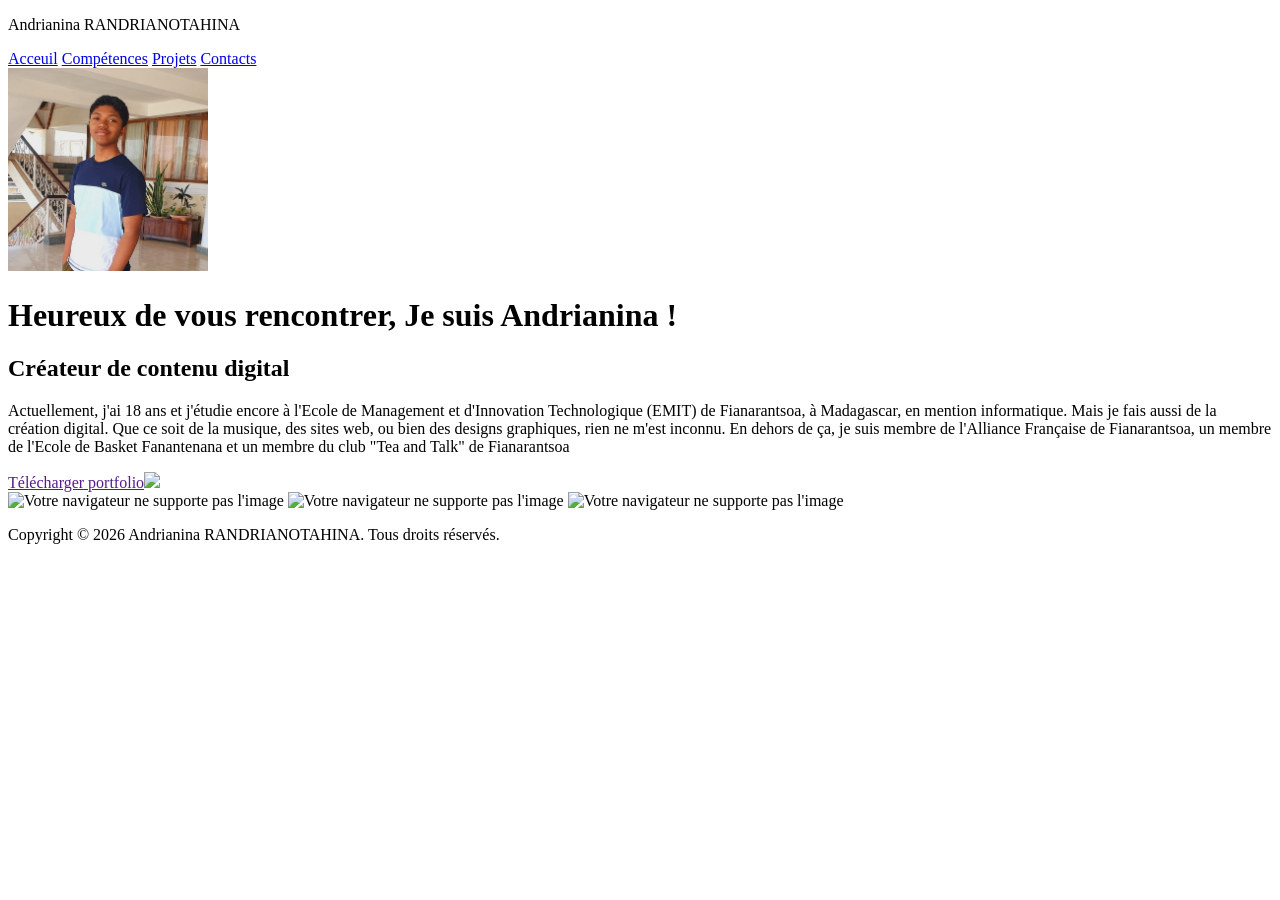
==== index.html @ bee585aa "Ajout de la première page" ====
<!DOCTYPE html>
<html lang="en">
<head>
    <meta charset="UTF-8">
    <meta name="viewport" content="width=device-width, initial-scale=1.0">
    <link rel="stylesheet" href="./style.css">
    <title>Andrianina RANDRIANOTAHINA</title>
</head>
<body>
    <header>
        <p><span>Andrianina</span> <span id="nom">RANDRIANOTAHINA</span></p>
        <nav>
            <a href="index.html">Acceuil</a>
            <a href="skills.html">Compétences</a>
            <a href="xp.html">Projets</a>
            <a href="contacts.html">Contacts</a>
        </nav>     
    </header>
    <main>
        <img id="pp"src="./assets-png/PP.png" alt="Photo de profil" width="200px">
        <h1>Heureux de vous rencontrer, Je suis Andrianina !</h1>
        <h2>Créateur de contenu digital</h2>
        <p>Actuellement, j'ai 18 ans et j'étudie encore à l'Ecole de Management et d'Innovation Technologique (EMIT) de Fianarantsoa, à Madagascar, en mention informatique.
            Mais je fais aussi de la création digital.
            Que ce soit de la musique, des sites web, ou bien des designs graphiques, rien ne m'est inconnu.
            En dehors de ça, je suis membre de l'Alliance Française de Fianarantsoa, un membre de l'Ecole de Basket Fanantenana et un membre du club "Tea and Talk" de Fianarantsoa<br>
        </p>
        <a class="link" href="">Télécharger portfolio<img src="./assets-svg/telecharger.svg" width="20px"></a>
    </main>
    <footer>
        <div>
            <img src="./assets-svg/html.svg" alt="Votre navigateur ne supporte pas l'image">
            <img src="./assets-svg/css.svg" alt="Votre navigateur ne supporte pas l'image">
            <img src="./assets-svg/git.svg" alt="Votre navigateur ne supporte pas l'image">
        </div>
        <p>Copyright © 2026 Andrianina RANDRIANOTAHINA. Tous droits réservés.</p>
    </footer>
</body>
</html>
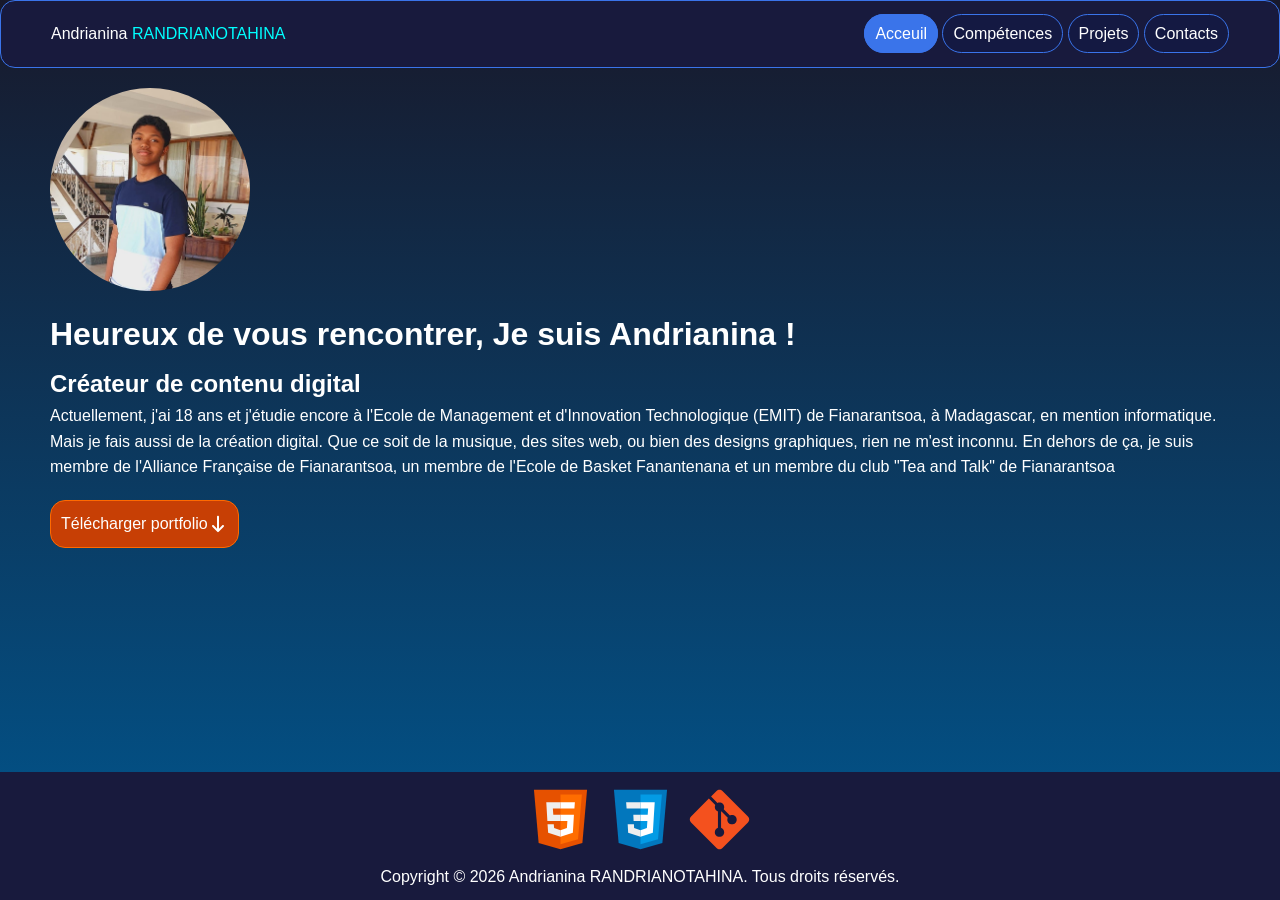
==== commit 3cf60c83: "Ajout d'élément décoratif" ====
--- a/index.html
+++ b/index.html
@@ -10,7 +10,7 @@
     <header>
         <p><span>Andrianina</span> <span id="nom">RANDRIANOTAHINA</span></p>
         <nav>
-            <a href="index.html">Acceuil</a>
+            <a href="index.html" class="nav-link active">Acceuil</a>
             <a href="skills.html">Compétences</a>
             <a href="xp.html">Projets</a>
             <a href="contacts.html">Contacts</a>
--- a/style.css
+++ b/style.css
@@ -0,0 +1,268 @@
+*{
+    margin: 0;
+    padding: 0;
+}
+
+body{
+    font-family: Arial, Helvetica, sans-serif;
+    color: white;
+    line-height: 1.6;
+    background: linear-gradient(to bottom, #18192b,#005790 );
+    min-height: 100vh;
+    display: grid;
+    grid-template-rows: auto 1fr auto;
+    grid-template-areas: 
+        "header"
+        "main"
+        "footer";
+}
+
+header{
+    position: sticky;
+    top: 0;
+    color: white;
+    padding: 20px 50px;
+    background-color: #181a3d;
+    border: 1px solid #3a74ea;
+    border-radius: 15px;
+    display: flex;
+    justify-content: space-between;
+    margin-bottom: 10px;
+    z-index: 1000; 
+}
+
+#nom{
+    color: #00d9ff;
+    filter: brightness(150%);
+}
+
+nav>a{
+    text-decoration: none;
+    color: white;
+    border: 1px solid #3a74ea;
+    background-color: rgb(20, 25, 66);
+    padding: 10px;
+    border-radius: 50px;    
+    transition: 0.3s ease-in-out;
+}
+
+nav>a:hover{
+    background-color: #3a74ea;
+}
+
+.nav-link.active{
+    background-color: #3a74ea;
+}
+
+main{
+    padding: 0 50px;
+    animation: slideIn 1s ease-out forwards;
+}
+
+@keyframes slideIn {
+  from {
+    opacity: 0;
+    transform: translateY(30px);
+  }
+  to{
+    opacity: 1;
+    transform: translateY(0);
+  }
+}
+
+#pp{
+    border-radius: 50%;
+    margin: 10px 0;
+}
+
+h1{
+    margin-bottom: 5px;
+}
+
+.link{
+    display: inline-flex;
+    text-decoration: none;
+    color: white;
+    border: 1px solid #ff6a00;
+    background-color: #c73f05;
+    padding: 10px;
+    border-radius: 15px;
+    margin: 20px 0;
+    transition: 0.1s ease-in-out;
+}
+
+.link:hover{
+    background-color: #ffa200;
+    transform: scale(1.05);
+}
+
+footer{
+    background-color: #181a3d;
+    display: flex;
+    flex-direction: column;
+    align-items: center;
+    padding: 10px 0;
+}
+
+article{
+    margin-bottom: 20px;
+}
+
+ul{
+    list-style: none;
+    padding-left: 20px;
+}
+
+.certif{
+    display: flex;
+    align-items: center;
+}
+
+.certif::before{
+    content: url("./assets-svg/check.svg");
+    width: 20px; 
+    height: 20px; 
+    padding-right: 10px;
+}
+
+#langue{
+    padding: 0 20px;
+}
+
+#tableau{
+    margin-right: 50px;
+    display: grid;
+    gap: 15px;
+    width: 100%;
+    max-width: 1000px;
+    grid-template-columns: 1fr 1fr 1fr;
+    grid-template-rows: auto;
+}
+
+#t1{
+    grid-column: 1 / 3;
+}
+
+#t2{
+    grid-column: 3 / 4;
+}
+
+#t3{
+    grid-column: 1 / 2;
+}
+
+#t4{
+    grid-column: 2 / 4;
+}
+
+@media (max-width: 800px) {
+    #tableau {
+        grid-template-columns: 1fr;
+    }
+
+    #t1, #t2, #t3, #t4 {
+        grid-column: 1 / -1;
+        grid-row: auto;
+    }
+}
+
+table{
+    color: #18192B;
+    border: 2px solid #00c8ff;
+    background-color: #ffffffce;
+    border-radius: 13px;
+    padding: 20px;
+    font-family: 'Trebuchet MS', 'Lucida Sans Unicode', 'Lucida Grande', 'Lucida Sans', Arial, sans-serif;
+    font-size: 125%;
+    box-sizing: border-box;
+
+}
+
+caption{
+    text-align: center;
+    font-weight: bold;
+    color: white;
+}
+
+.pourcentage{
+    border-radius: 50px;
+    background-color: #181a3d;
+    color: white;
+}
+
+.projetmusic{
+    display: inline-block;
+    margin-right: 15px;
+    margin-top: 10px;
+}
+
+audio{
+    width: 300px;
+    height: 300px;
+    background: url("./assets-svg/decor-noel.svg") no-repeat center center;
+    background-size: cover;
+    display: flex;
+    flex-direction: column;
+    justify-content: flex-end;
+    border-radius: 25px;
+}
+
+.logo{
+    border-radius: 10px;
+    margin-right: 15px;
+    margin-top: 10px;
+}
+
+.projetgraph::before{
+    content: '📌';
+    padding-right: 10px;
+}
+
+.contact{
+    display: flex;       
+    align-items: center; 
+    gap: 8px;
+}
+
+#formulaire{
+    border: 2px solid #3a74ea;
+    background-color: #181a3d;
+    border-radius: 13px;
+    padding: 20px;
+    color: white;
+    width: 300px;
+}
+
+#tete{
+    text-align: center;
+    color: #00d9ff;
+}
+
+input, textarea{
+    padding: 10px;
+    border-radius: 10px;
+    margin-bottom: 10px;
+    font-family: Arial, Helvetica, sans-serif;
+    resize: none;
+    box-sizing: border-box;
+    width: 100%;
+}
+
+input, textarea,::placeholder{
+    color: black;
+}
+
+button{
+    color: white;
+    background-color: #00d9ff;
+    border: none;
+    border-radius: 10px;
+    padding: 10px;
+    width: 100%;
+    transition: 0.3s ease-in-out;
+}
+
+button:hover{
+    background-color: #6200ff;
+    transform: scale(1.05);
+}
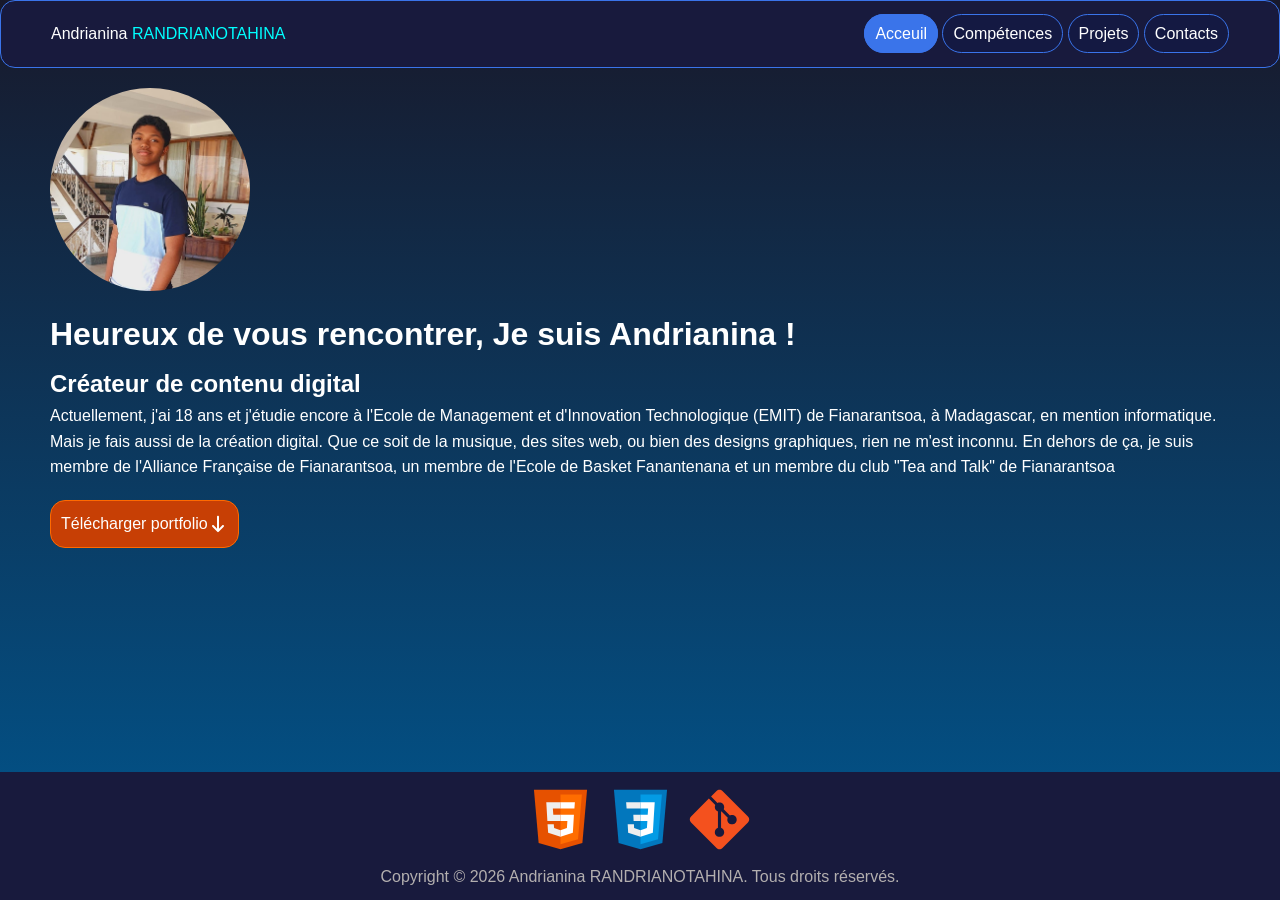
==== commit 53efed5c: "Ajout du PDF" ====
--- a/index.html
+++ b/index.html
@@ -8,12 +8,12 @@
 </head>
 <body>
     <header>
-        <p><span>Andrianina</span> <span id="nom">RANDRIANOTAHINA</span></p>
+        <p id="appelation"><span>Andrianina</span> <span id="nom">RANDRIANOTAHINA</span></p>
         <nav>
-            <a href="index.html" class="nav-link active">Acceuil</a>
-            <a href="skills.html">Compétences</a>
-            <a href="xp.html">Projets</a>
-            <a href="contacts.html">Contacts</a>
+            <a href="index.html" class="nav-link active" id="accueil">Acceuil</a>
+            <a href="skills.html" id="skill">Compétences</a>
+            <a href="xp.html" id="projet">Projets</a>
+            <a href="contacts.html" id="contact">Contacts</a>
         </nav>     
     </header>
     <main>
@@ -25,7 +25,7 @@
             Que ce soit de la musique, des sites web, ou bien des designs graphiques, rien ne m'est inconnu.
             En dehors de ça, je suis membre de l'Alliance Française de Fianarantsoa, un membre de l'Ecole de Basket Fanantenana et un membre du club "Tea and Talk" de Fianarantsoa<br>
         </p>
-        <a class="link" href="">Télécharger portfolio<img src="./assets-svg/telecharger.svg" width="20px"></a>
+        <a class="link" href="./Portfolio-exemplaire.pdf" download="Portfolio">Télécharger portfolio<img src="./assets-svg/telecharger.svg" width="20px"></a>
     </main>
     <footer>
         <div>
@@ -33,7 +33,7 @@
             <img src="./assets-svg/css.svg" alt="Votre navigateur ne supporte pas l'image">
             <img src="./assets-svg/git.svg" alt="Votre navigateur ne supporte pas l'image">
         </div>
-        <p>Copyright © 2026 Andrianina RANDRIANOTAHINA. Tous droits réservés.</p>
+        <p id="copyright">Copyright © 2026 Andrianina RANDRIANOTAHINA. Tous droits réservés.</p>
     </footer>
 </body>
 </html>
--- a/style.css
+++ b/style.css
@@ -104,13 +104,13 @@
     padding: 10px 0;
 }
 
+#copyright{
+    text-align: center;
+    color: rgb(179, 175, 175);
+}
+
 article{
     margin-bottom: 20px;
-}
-
-ul{
-    list-style: none;
-    padding-left: 20px;
 }
 
 .certif{
@@ -155,7 +155,7 @@
     grid-column: 2 / 4;
 }
 
-@media (max-width: 800px) {
+@media (max-width: 768px) {
     #tableau {
         grid-template-columns: 1fr;
     }
@@ -163,6 +163,48 @@
     #t1, #t2, #t3, #t4 {
         grid-column: 1 / -1;
         grid-row: auto;
+    }
+
+    th>img{
+        width: 70px;
+    }
+
+    nav{
+        display: grid;
+        grid-template-columns: auto auto;
+        grid-template-rows: auto auto;
+        grid-template-areas:
+            "accueil skill"
+            "projet contact";
+        gap: 4px;
+    }
+
+    header{
+        position: unset;
+        padding: 20px 20px;
+    }
+
+    #appelation{
+        display: flex;
+        align-items: center;
+        gap: 2px;
+    }
+}
+
+@media (max-width: 500px) {
+    #appelation{
+        display: flex;
+        flex-direction: column;
+        justify-content: center;
+        font-size: 13px;
+    }
+
+    nav{
+        font-size: 13px;
+    }
+
+    th>img{
+        width: 35px;
     }
 }
 
@@ -174,8 +216,6 @@
     padding: 20px;
     font-family: 'Trebuchet MS', 'Lucida Sans Unicode', 'Lucida Grande', 'Lucida Sans', Arial, sans-serif;
     font-size: 125%;
-    box-sizing: border-box;
-
 }
 
 caption{
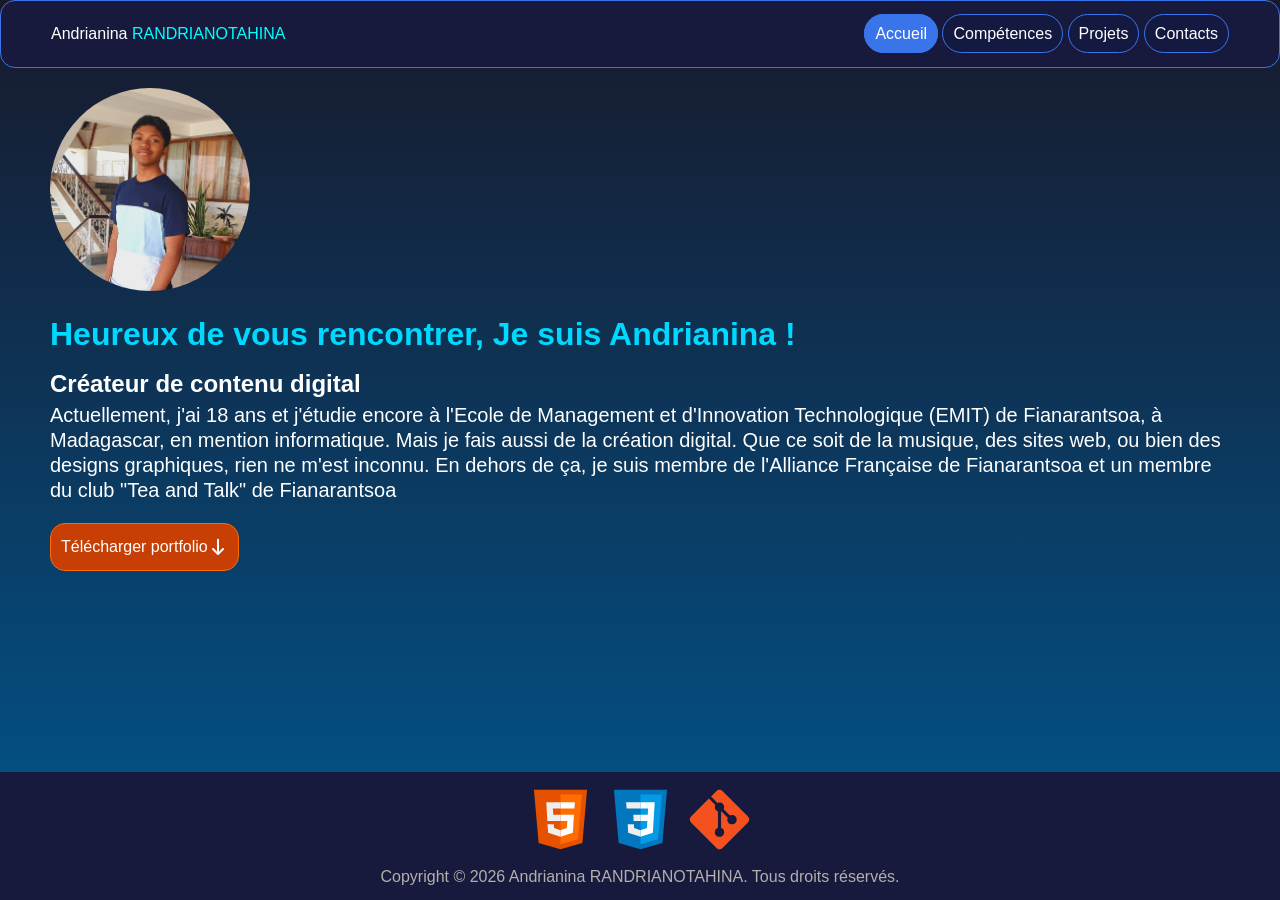
==== commit a0a44a89: "Amélioration" ====
--- a/index.html
+++ b/index.html
@@ -10,7 +10,7 @@
     <header>
         <p id="appelation"><span>Andrianina</span> <span id="nom">RANDRIANOTAHINA</span></p>
         <nav>
-            <a href="index.html" class="nav-link active" id="accueil">Acceuil</a>
+            <a href="index.html" class="nav-link active" id="accueil">Accueil</a>
             <a href="skills.html" id="skill">Compétences</a>
             <a href="xp.html" id="projet">Projets</a>
             <a href="contacts.html" id="contact">Contacts</a>
@@ -20,10 +20,10 @@
         <img id="pp"src="./assets-png/PP.png" alt="Photo de profil" width="200px">
         <h1>Heureux de vous rencontrer, Je suis Andrianina !</h1>
         <h2>Créateur de contenu digital</h2>
-        <p>Actuellement, j'ai 18 ans et j'étudie encore à l'Ecole de Management et d'Innovation Technologique (EMIT) de Fianarantsoa, à Madagascar, en mention informatique.
+        <p id="présentation">Actuellement, j'ai 18 ans et j'étudie encore à l'Ecole de Management et d'Innovation Technologique (EMIT) de Fianarantsoa, à Madagascar, en mention informatique.
             Mais je fais aussi de la création digital.
             Que ce soit de la musique, des sites web, ou bien des designs graphiques, rien ne m'est inconnu.
-            En dehors de ça, je suis membre de l'Alliance Française de Fianarantsoa, un membre de l'Ecole de Basket Fanantenana et un membre du club "Tea and Talk" de Fianarantsoa<br>
+            En dehors de ça, je suis membre de l'Alliance Française de Fianarantsoa et un membre du club "Tea and Talk" de Fianarantsoa<br>
         </p>
         <a class="link" href="./Portfolio-exemplaire.pdf" download="Portfolio">Télécharger portfolio<img src="./assets-svg/telecharger.svg" width="20px"></a>
     </main>
--- a/style.css
+++ b/style.css
@@ -77,6 +77,12 @@
 
 h1{
     margin-bottom: 5px;
+    color: #00d9ff;
+}
+
+#présentation{
+    font-size: 20px;
+    line-height: 25px;
 }
 
 .link{
@@ -115,14 +121,14 @@
 
 .certif{
     display: flex;
-    align-items: center;
 }
 
 .certif::before{
     content: url("./assets-svg/check.svg");
     width: 20px; 
-    height: 20px; 
+    height: 20px;
     padding-right: 10px;
+    padding-top: 3px;
 }
 
 #langue{
@@ -179,15 +185,33 @@
         gap: 4px;
     }
 
+    #contact{
+        display: flex;
+        justify-content: center;
+    }
+
     header{
         position: unset;
-        padding: 20px 20px;
+        padding: 5px 20px;
     }
 
     #appelation{
         display: flex;
         align-items: center;
         gap: 2px;
+    }
+
+    .certif::before{
+    padding-right: 10px;
+    }
+
+    footer{
+        line-height: 15px;
+        padding-top: 5px;
+    }
+
+    footer>div>img{
+        width: 40px;
     }
 }
 
@@ -228,29 +252,46 @@
     border-radius: 50px;
     background-color: #181a3d;
     color: white;
+    transition: 0.3s ease-in-out;
+}
+
+.pourcentage:hover{
+    transform: scale(1.03);
+}
+
+section{
+    display: inline-block;
 }
 
 .projetmusic{
-    display: inline-block;
+    display: inline-flex;
+    flex-direction: column;
+    align-items: center;
     margin-right: 15px;
     margin-top: 10px;
 }
 
 audio{
+    display: flex;
     width: 300px;
     height: 300px;
     background: url("./assets-svg/decor-noel.svg") no-repeat center center;
     background-size: cover;
-    display: flex;
     flex-direction: column;
     justify-content: flex-end;
     border-radius: 25px;
 }
 
 .logo{
+    display: inline-block;
     border-radius: 10px;
     margin-right: 15px;
     margin-top: 10px;
+    width: 300px;
+}
+
+.projetgraph{
+    list-style: none;
 }
 
 .projetgraph::before{
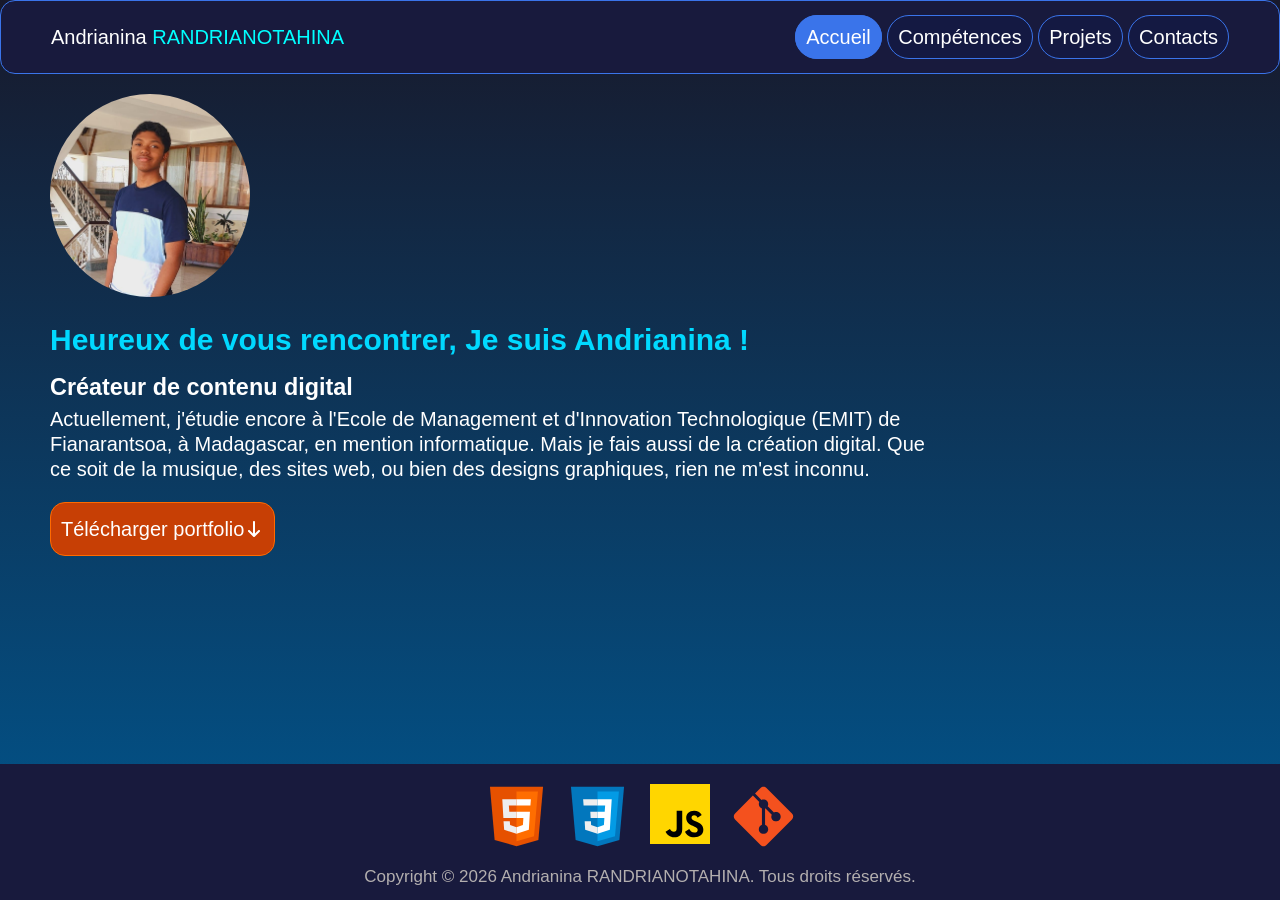
==== commit 20e05a07: "Amélioration" ====
--- a/index.html
+++ b/index.html
@@ -18,12 +18,11 @@
     </header>
     <main>
         <img id="pp"src="./assets-png/PP.png" alt="Photo de profil" width="200px">
-        <h1>Heureux de vous rencontrer, Je suis Andrianina !</h1>
-        <h2>Créateur de contenu digital</h2>
-        <p id="présentation">Actuellement, j'ai 18 ans et j'étudie encore à l'Ecole de Management et d'Innovation Technologique (EMIT) de Fianarantsoa, à Madagascar, en mention informatique.
+        <h2>Heureux de vous rencontrer, Je suis Andrianina !</h2>
+        <h3>Créateur de contenu digital</h3>
+        <p id="présentation">Actuellement, j'étudie encore à l'Ecole de Management et d'Innovation Technologique (EMIT) de Fianarantsoa, à Madagascar, en mention informatique.
             Mais je fais aussi de la création digital.
             Que ce soit de la musique, des sites web, ou bien des designs graphiques, rien ne m'est inconnu.
-            En dehors de ça, je suis membre de l'Alliance Française de Fianarantsoa et un membre du club "Tea and Talk" de Fianarantsoa<br>
         </p>
         <a class="link" href="./Portfolio-exemplaire.pdf" download="Portfolio">Télécharger portfolio<img src="./assets-svg/telecharger.svg" width="20px"></a>
     </main>
@@ -31,6 +30,7 @@
         <div>
             <img src="./assets-svg/html.svg" alt="Votre navigateur ne supporte pas l'image">
             <img src="./assets-svg/css.svg" alt="Votre navigateur ne supporte pas l'image">
+            <img src="./assets-svg/js.svg" alt="Votre navigateur ne supporte pas l'image">
             <img src="./assets-svg/git.svg" alt="Votre navigateur ne supporte pas l'image">
         </div>
         <p id="copyright">Copyright © 2026 Andrianina RANDRIANOTAHINA. Tous droits réservés.</p>
--- a/style.css
+++ b/style.css
@@ -5,6 +5,7 @@
 
 body{
     font-family: Arial, Helvetica, sans-serif;
+    font-size: 20px;
     color: white;
     line-height: 1.6;
     background: linear-gradient(to bottom, #18192b,#005790 );
@@ -75,14 +76,14 @@
     margin: 10px 0;
 }
 
-h1{
+h2{
     margin-bottom: 5px;
     color: #00d9ff;
 }
 
 #présentation{
-    font-size: 20px;
     line-height: 25px;
+    width: 75%;
 }
 
 .link{
@@ -112,6 +113,7 @@
 
 #copyright{
     text-align: center;
+    font-size: 17px;
     color: rgb(179, 175, 175);
 }
 
@@ -136,10 +138,8 @@
 }
 
 #tableau{
-    margin-right: 50px;
     display: grid;
     gap: 15px;
-    width: 100%;
     max-width: 1000px;
     grid-template-columns: 1fr 1fr 1fr;
     grid-template-rows: auto;
@@ -161,18 +161,52 @@
     grid-column: 2 / 4;
 }
 
-@media (max-width: 768px) {
+table{
+    color: #18192B;
+    border: 2px solid #00c8ff;
+    background-color: #ffffffce;
+    border-radius: 13px;
+    padding: 20px;
+    font-family: 'Trebuchet MS', 'Lucida Sans Unicode', 'Lucida Grande', 'Lucida Sans', Arial, sans-serif;
+    font-size: 125%;
+}
+
+caption{
+    text-align: center;
+    font-weight: bold;
+    color: white;
+}
+
+.pourcentage{
+    border-radius: 50px;
+    background-color: #181a3d;
+    color: white;
+    transition: 0.3s ease-in-out;
+}
+
+.pourcentage:hover{
+    transform: scale(1.03);
+}
+
+@media (max-width: 900px) {
+    body{
+        font-size: 3vw;
+    }
+    
     #tableau {
         grid-template-columns: 1fr;
     }
 
     #t1, #t2, #t3, #t4 {
-        grid-column: 1 / -1;
+        grid-column: 1;
         grid-row: auto;
+        padding: 10px;
     }
 
     th>img{
-        width: 70px;
+        min-width: 25%;
+        max-width: 50%;
+        height: auto;
     }
 
     nav{
@@ -216,47 +250,28 @@
 }
 
 @media (max-width: 500px) {
+    body{
+        font-size: 4vw;
+        line-height: 1.5;
+    }
+
+    main{
+        padding: 0 25px;
+    }
+    
     #appelation{
         display: flex;
         flex-direction: column;
         justify-content: center;
+    }
+
+    #t1, #t2, #t3, #t4 {
+        padding: 5px;
+    }
+
+    #copyright{
         font-size: 13px;
     }
-
-    nav{
-        font-size: 13px;
-    }
-
-    th>img{
-        width: 35px;
-    }
-}
-
-table{
-    color: #18192B;
-    border: 2px solid #00c8ff;
-    background-color: #ffffffce;
-    border-radius: 13px;
-    padding: 20px;
-    font-family: 'Trebuchet MS', 'Lucida Sans Unicode', 'Lucida Grande', 'Lucida Sans', Arial, sans-serif;
-    font-size: 125%;
-}
-
-caption{
-    text-align: center;
-    font-weight: bold;
-    color: white;
-}
-
-.pourcentage{
-    border-radius: 50px;
-    background-color: #181a3d;
-    color: white;
-    transition: 0.3s ease-in-out;
-}
-
-.pourcentage:hover{
-    transform: scale(1.03);
 }
 
 section{
@@ -305,6 +320,16 @@
     gap: 8px;
 }
 
+span>a{
+    text-decoration: none;
+    color: white;
+    transition: 0.3s ease-in-out;
+}
+
+span>a:hover{
+    color: #0095ff;
+}
+
 #formulaire{
     border: 2px solid #3a74ea;
     background-color: #181a3d;
